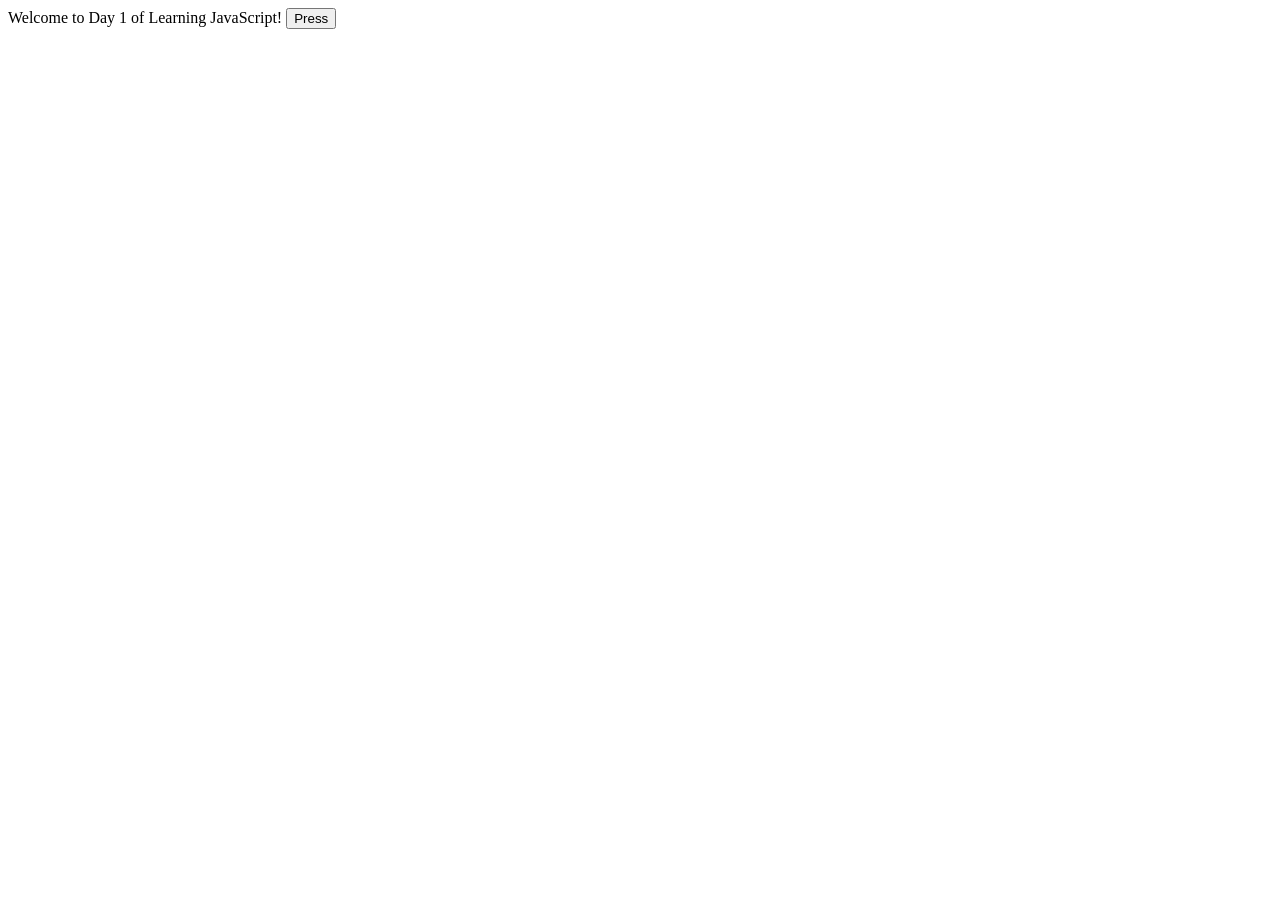
==== Day1/index.html @ 68462f1b "add initial HTML structure for Day 1 of JavaScript learning" ====
<!DOCTYPE html>

<html>
    <head>
        <title>DAY 1 of Learning JavaScript</title>
        
        </head>


        <body>Welcome to Day 1 of Learning JavaScript!
            <button onclick="hello()">Press</button>

            <script>
                function hello(){
                    alert("Hello buddy");
                }
                </script>
        </body>
</html>
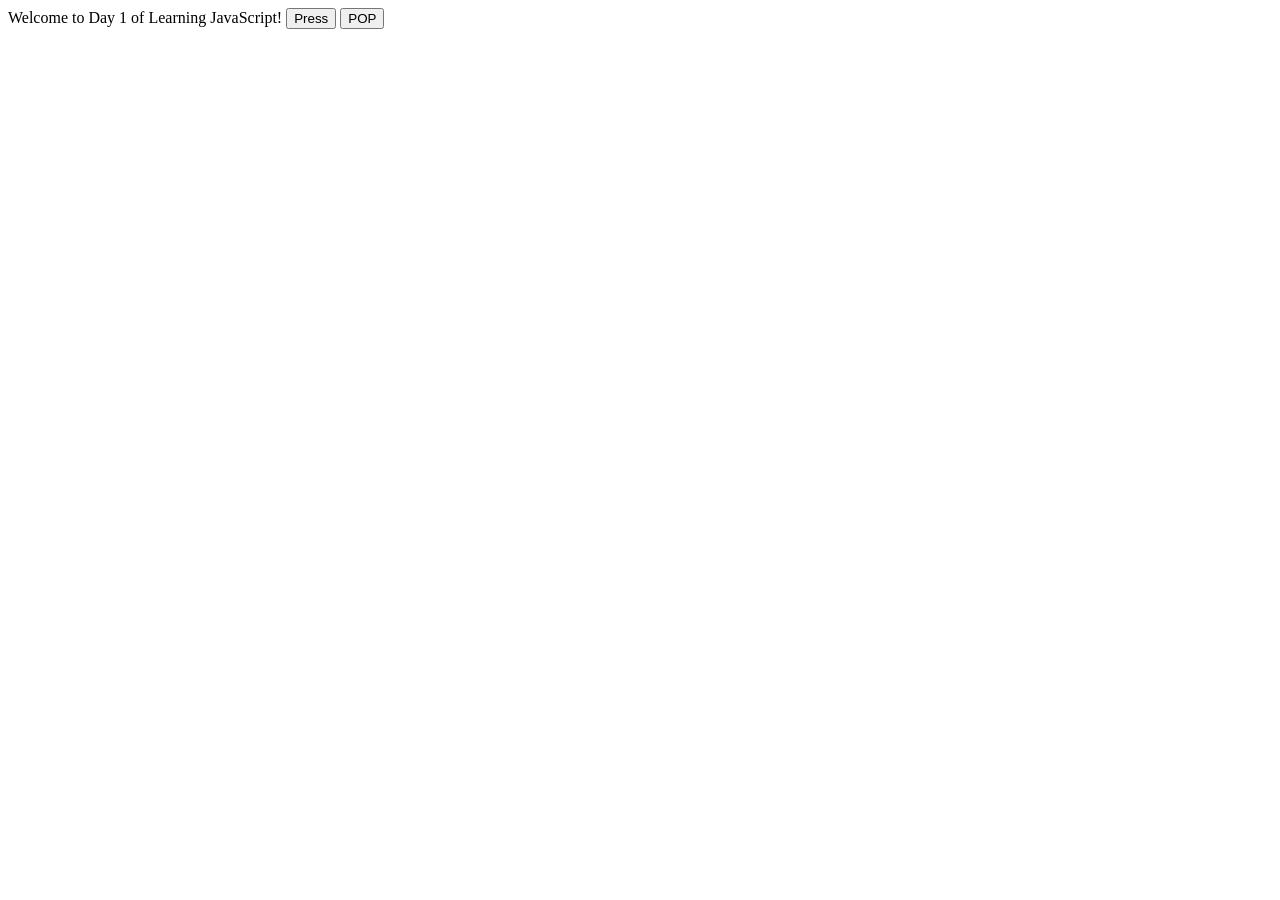
==== commit 32b11b0e: "add pop function and button to Day 1 HTML" ====
--- a/Day1/index.html
+++ b/Day1/index.html
@@ -9,11 +9,14 @@
 
         <body>Welcome to Day 1 of Learning JavaScript!
             <button onclick="hello()">Press</button>
-
+            <button onclick="pop()">POP</button>
             <script>
                 function hello(){
                     alert("Hello buddy");
                 }
+                function pop(){
+                    alert("POP");
+                }
                 </script>
         </body>
 </html>
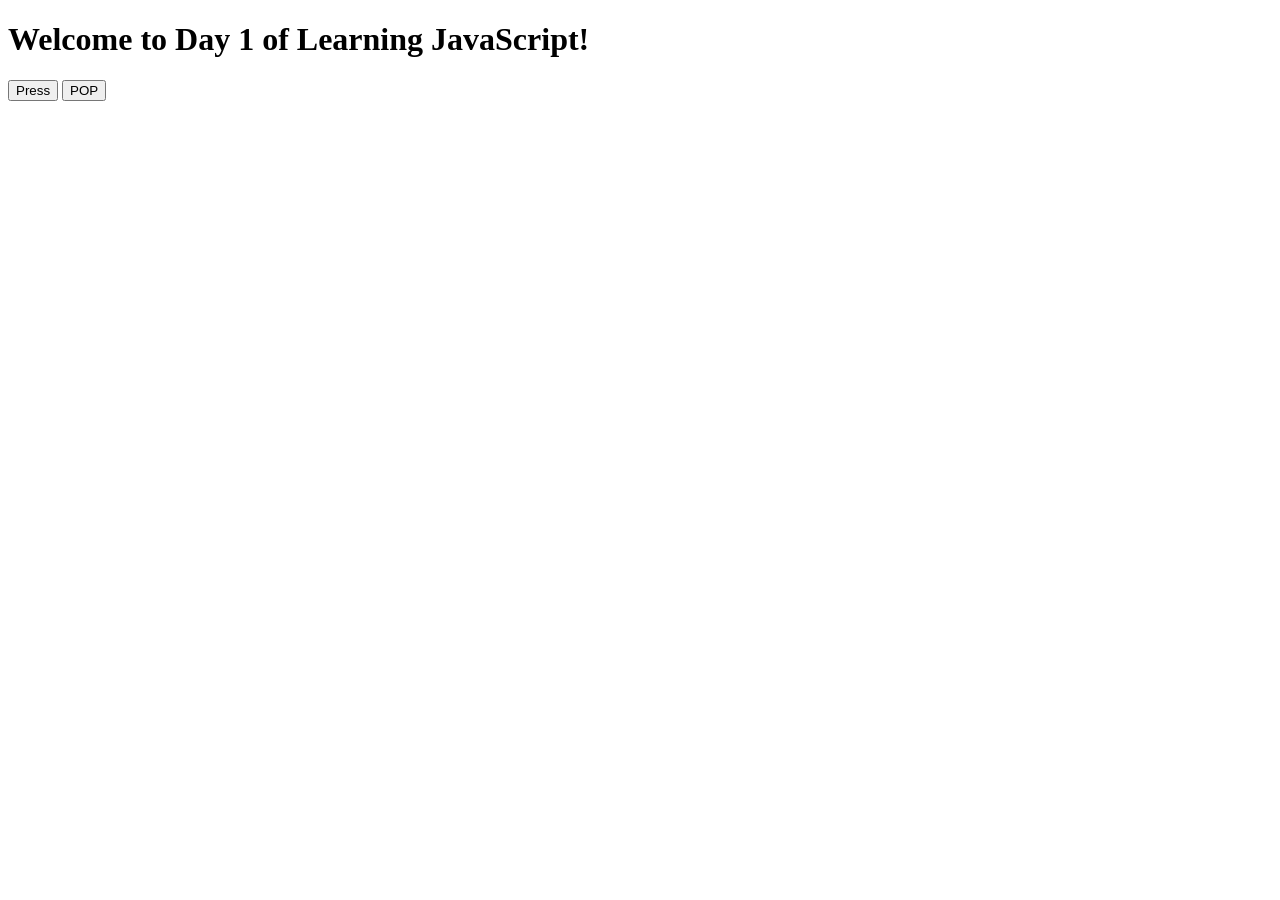
==== commit e06298c9: "fix: correct body structure in index.html for proper HTML formatting" ====
--- a/Day1/index.html
+++ b/Day1/index.html
@@ -7,7 +7,9 @@
         </head>
 
 
-        <body>Welcome to Day 1 of Learning JavaScript!
+        <body>
+            <h1>Welcome to Day 1 of Learning JavaScript!</h1>
+            
             <button onclick="hello()">Press</button>
             <button onclick="pop()">POP</button>
             <script>
